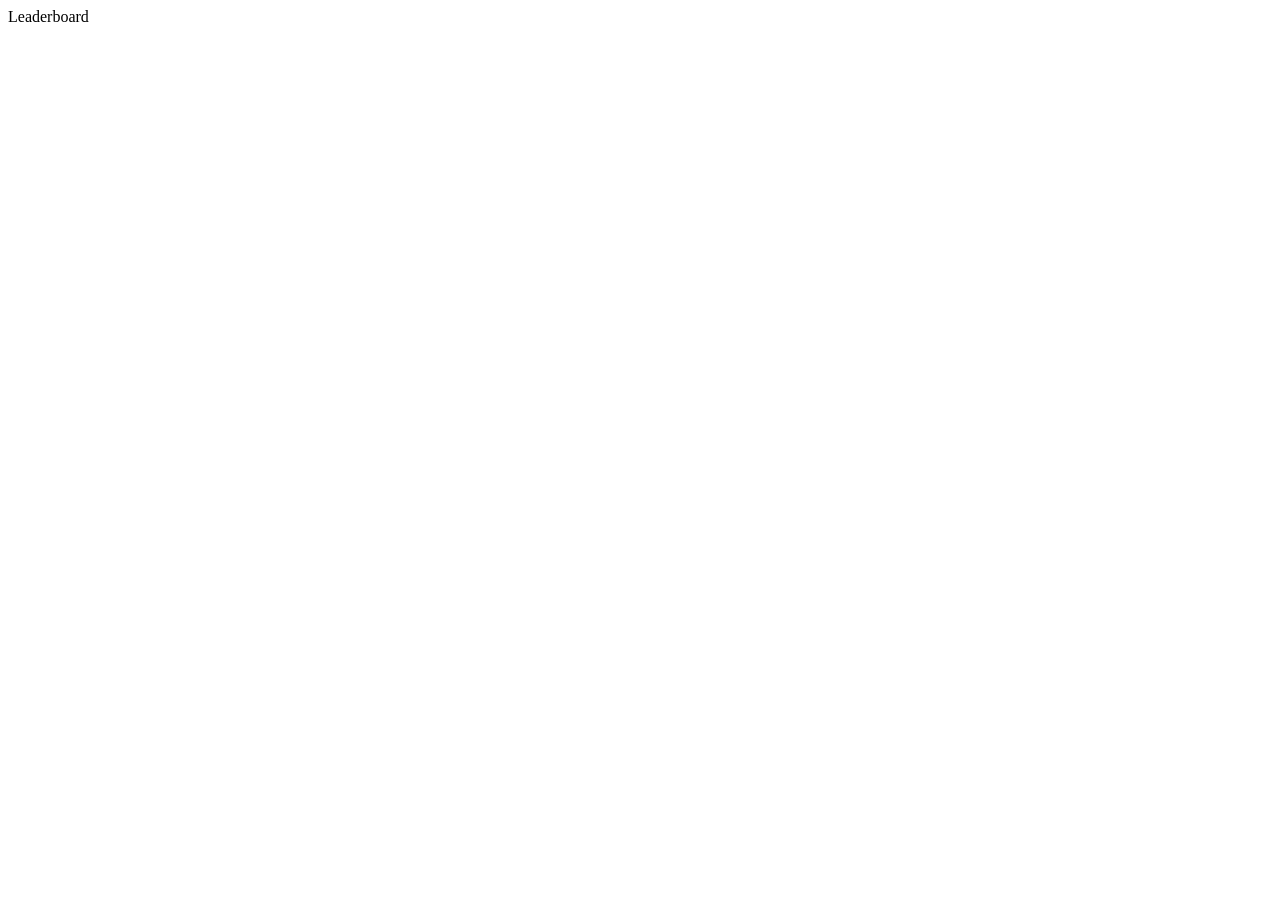
==== static/leaderboard.html @ 75bd3f2d "dd" ====
<!DOCTYPE html>
<html>
<head>
<meta name='viewport' content='width=device-width, initial-scale=1.0, maximum-scale=1.0, user-scalable=0' />
<meta http-equiv="X-UA-Compatible" content="IE=edge" />
<title>IMQS</title>

</head>

<body>
	<div>Leaderboard</div>
</body>

</html>
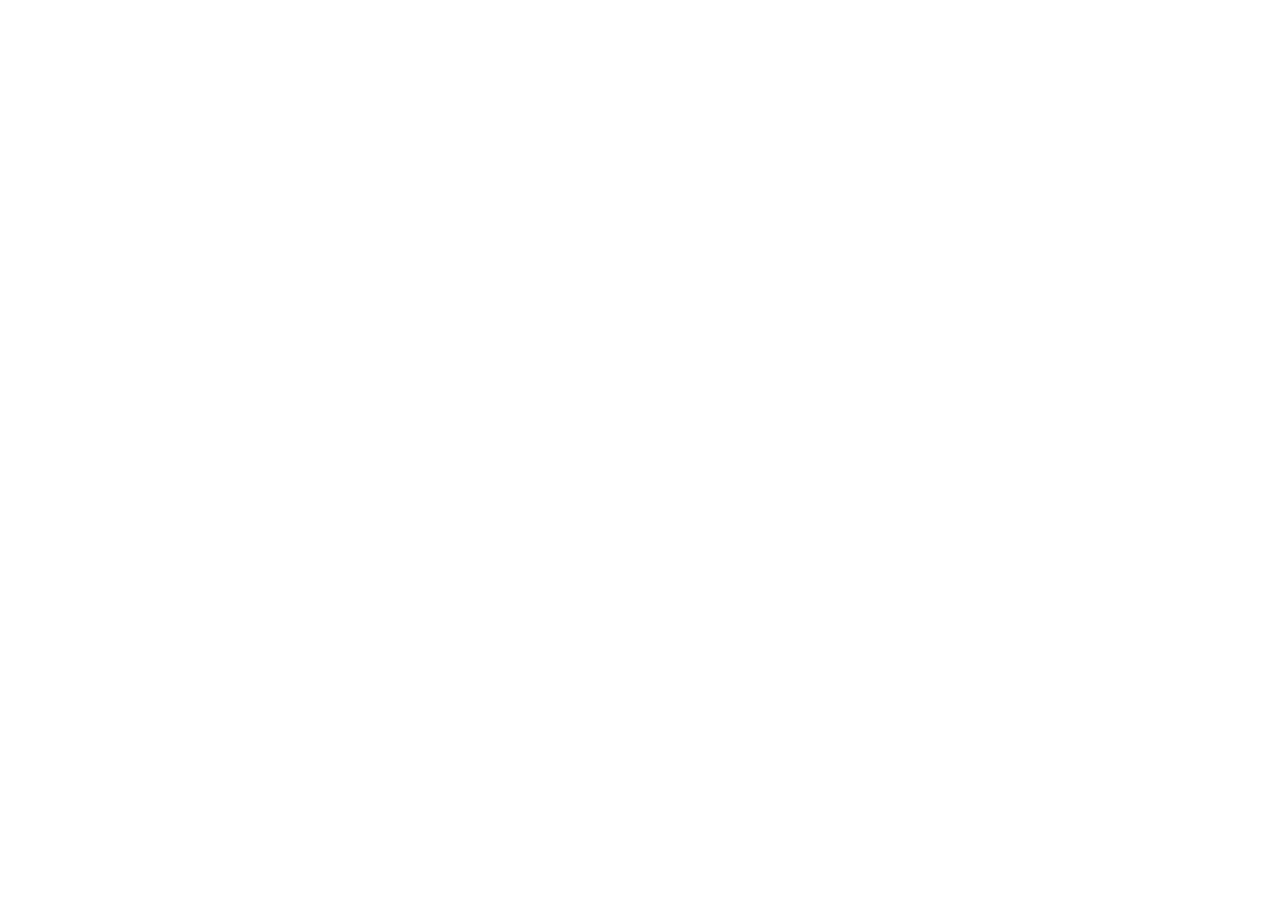
==== commit 98681ad7: "add basic leaderboard" ====
--- a/static/leaderboard.html
+++ b/static/leaderboard.html
@@ -1,16 +1,31 @@
-<!DOCTYPE html>
-<html>
+<!DOCTYPE HTML>
+
 <head>
-<meta name='viewport' content='width=device-width, initial-scale=1.0, maximum-scale=1.0, user-scalable=0' />
-<meta http-equiv="X-UA-Compatible" content="IE=edge" />
-<title>IMQS</title>
+    <script src='/static/jquery-2.0.3.min.js'></script>
+    <script src='/static/seedrandom.js'></script>
+    <script src='/static/engine.js'></script>
+    <script src='/static/leaderboard.js'></script>
+    <script src='/static/codemirror/lib/codemirror.js'></script>
+    <script src='/static/codemirror/mode/javascript/javascript.js'></script>
+
+    <link rel="stylesheet" href="/static/develop.css"/>
+    <link rel="stylesheet" href="/static/codemirror/lib/codemirror.css">
+
+    <link rel="stylesheet" href="/static/codemirror/theme/ambiance.css">
+    <link rel="stylesheet" href="/static/codemirror/theme/eclipse.css">
+    <link rel="stylesheet" href="/static/codemirror/theme/elegant.css">
+    <link rel="stylesheet" href="/static/codemirror/theme/mdn-like.css">
+    <link rel="stylesheet" href="/static/codemirror/theme/monokai.css">
+    <link rel="stylesheet" href="/static/codemirror/theme/mbo.css">
+    <link rel="stylesheet" href="/static/codemirror/theme/neat.css">
+    <link rel="stylesheet" href="/static/codemirror/theme/neo.css">
+    <link rel="stylesheet" href="/static/codemirror/theme/paraiso-light.css">
+    <link rel="stylesheet" href="/static/codemirror/theme/xq-light.css">
 
 </head>
 
-<body>
-	<div>Leaderboard</div>
+<body style="font-family:'verdana'" onload="leader_onload()">
+<table cellspacing="0" cellpadding="0" class='leaderboard-table'><tbody id='leaderboard' class='leaderboard-tbody'></tbody></table>
 </body>
 
-</html>
 
-
--- a/static/develop.css
+++ b/static/develop.css
@@ -0,0 +1,77 @@
+html {
+	height: 100%;
+}
+
+body {
+	height: 100%;
+	margin: 0;
+	padding: 0;
+}
+
+.codePane {
+	width: 100em;			/* eats up all space not used by the other columns */
+	height: 100%;
+	background: #f0f0f0;
+}
+
+.map {
+	margin: 20px;
+	border: 1px solid #666;
+	border-radius: 2px;
+}
+
+.btnDiv {
+	text-align: right;
+	margin: 1.0em;
+}
+
+.btn {
+	height: 2.0em;
+	width: 10em;
+}
+
+.status {
+	margin: 1em;
+	font-size: 15pt;
+}
+
+.leaderboard-table {
+	width:100%;
+	height:100%;
+	margin: 0 auto;
+	max-width: 700px;
+	border: none;
+}
+
+.leaderboard-tbody {
+	width:100%;
+	height:100%;
+
+}
+
+.leaderboard-row {
+	width:100%;
+	height: 10%;
+	vertical-align: top;
+}
+
+.leaderboard-map {
+	vertical-align: middle;
+	border-bottom: 1px solid darkgray;
+}
+
+.leaderboard-name {
+	font-size: 50px;
+	vertical-align: middle;
+	color:gray;
+	border-bottom: 1px solid darkgray;
+
+}
+
+.leaderboard-score {
+	font-size: 50px;
+	vertical-align: middle;
+	color:gray;
+	border-bottom: 1px solid darkgray;
+	text-align: center;
+}
--- a/static/codemirror/lib/codemirror.css
+++ b/static/codemirror/lib/codemirror.css
@@ -0,0 +1,301 @@
+/* BASICS */
+
+.CodeMirror {
+  /* Set height, width, borders, and global font properties here */
+  font-family: monospace;
+  height: 300px;
+}
+.CodeMirror-scroll {
+  /* Set scrolling behaviour here */
+  overflow: auto;
+}
+
+/* PADDING */
+
+.CodeMirror-lines {
+  padding: 4px 0; /* Vertical padding around content */
+}
+.CodeMirror pre {
+  padding: 0 4px; /* Horizontal padding of content */
+}
+
+.CodeMirror-scrollbar-filler, .CodeMirror-gutter-filler {
+  background-color: white; /* The little square between H and V scrollbars */
+}
+
+/* GUTTER */
+
+.CodeMirror-gutters {
+  border-right: 1px solid #ddd;
+  background-color: #f7f7f7;
+  white-space: nowrap;
+}
+.CodeMirror-linenumbers {}
+.CodeMirror-linenumber {
+  padding: 0 3px 0 5px;
+  min-width: 20px;
+  text-align: right;
+  color: #999;
+  -moz-box-sizing: content-box;
+  box-sizing: content-box;
+}
+
+.CodeMirror-guttermarker { color: black; }
+.CodeMirror-guttermarker-subtle { color: #999; }
+
+/* CURSOR */
+
+.CodeMirror div.CodeMirror-cursor {
+  border-left: 1px solid black;
+}
+/* Shown when moving in bi-directional text */
+.CodeMirror div.CodeMirror-secondarycursor {
+  border-left: 1px solid silver;
+}
+.CodeMirror.cm-keymap-fat-cursor div.CodeMirror-cursor {
+  width: auto;
+  border: 0;
+  background: #7e7;
+}
+.cm-animate-fat-cursor {
+  width: auto;
+  border: 0;
+  -webkit-animation: blink 1.06s steps(1) infinite;
+  -moz-animation: blink 1.06s steps(1) infinite;
+  animation: blink 1.06s steps(1) infinite;
+}
+@-moz-keyframes blink {
+  0% { background: #7e7; }
+  50% { background: none; }
+  100% { background: #7e7; }
+}
+@-webkit-keyframes blink {
+  0% { background: #7e7; }
+  50% { background: none; }
+  100% { background: #7e7; }
+}
+@keyframes blink {
+  0% { background: #7e7; }
+  50% { background: none; }
+  100% { background: #7e7; }
+}
+
+/* Can style cursor different in overwrite (non-insert) mode */
+div.CodeMirror-overwrite div.CodeMirror-cursor {}
+
+.cm-tab { display: inline-block; }
+
+.CodeMirror-ruler {
+  border-left: 1px solid #ccc;
+  position: absolute;
+}
+
+/* DEFAULT THEME */
+
+.cm-s-default .cm-keyword {color: #708;}
+.cm-s-default .cm-atom {color: #219;}
+.cm-s-default .cm-number {color: #164;}
+.cm-s-default .cm-def {color: #00f;}
+.cm-s-default .cm-variable,
+.cm-s-default .cm-punctuation,
+.cm-s-default .cm-property,
+.cm-s-default .cm-operator {}
+.cm-s-default .cm-variable-2 {color: #05a;}
+.cm-s-default .cm-variable-3 {color: #085;}
+.cm-s-default .cm-comment {color: #a50;}
+.cm-s-default .cm-string {color: #a11;}
+.cm-s-default .cm-string-2 {color: #f50;}
+.cm-s-default .cm-meta {color: #555;}
+.cm-s-default .cm-qualifier {color: #555;}
+.cm-s-default .cm-builtin {color: #30a;}
+.cm-s-default .cm-bracket {color: #997;}
+.cm-s-default .cm-tag {color: #170;}
+.cm-s-default .cm-attribute {color: #00c;}
+.cm-s-default .cm-header {color: blue;}
+.cm-s-default .cm-quote {color: #090;}
+.cm-s-default .cm-hr {color: #999;}
+.cm-s-default .cm-link {color: #00c;}
+
+.cm-negative {color: #d44;}
+.cm-positive {color: #292;}
+.cm-header, .cm-strong {font-weight: bold;}
+.cm-em {font-style: italic;}
+.cm-link {text-decoration: underline;}
+
+.cm-s-default .cm-error {color: #f00;}
+.cm-invalidchar {color: #f00;}
+
+/* Default styles for common addons */
+
+div.CodeMirror span.CodeMirror-matchingbracket {color: #0f0;}
+div.CodeMirror span.CodeMirror-nonmatchingbracket {color: #f22;}
+.CodeMirror-matchingtag { background: rgba(255, 150, 0, .3); }
+.CodeMirror-activeline-background {background: #e8f2ff;}
+
+/* STOP */
+
+/* The rest of this file contains styles related to the mechanics of
+   the editor. You probably shouldn't touch them. */
+
+.CodeMirror {
+  line-height: 1;
+  position: relative;
+  overflow: hidden;
+  background: white;
+  color: black;
+}
+
+.CodeMirror-scroll {
+  /* 30px is the magic margin used to hide the element's real scrollbars */
+  /* See overflow: hidden in .CodeMirror */
+  margin-bottom: -30px; margin-right: -30px;
+  padding-bottom: 30px;
+  height: 100%;
+  outline: none; /* Prevent dragging from highlighting the element */
+  position: relative;
+  -moz-box-sizing: content-box;
+  box-sizing: content-box;
+}
+.CodeMirror-sizer {
+  position: relative;
+  border-right: 30px solid transparent;
+  -moz-box-sizing: content-box;
+  box-sizing: content-box;
+}
+
+/* The fake, visible scrollbars. Used to force redraw during scrolling
+   before actuall scrolling happens, thus preventing shaking and
+   flickering artifacts. */
+.CodeMirror-vscrollbar, .CodeMirror-hscrollbar, .CodeMirror-scrollbar-filler, .CodeMirror-gutter-filler {
+  position: absolute;
+  z-index: 6;
+  display: none;
+}
+.CodeMirror-vscrollbar {
+  right: 0; top: 0;
+  overflow-x: hidden;
+  overflow-y: scroll;
+}
+.CodeMirror-hscrollbar {
+  bottom: 0; left: 0;
+  overflow-y: hidden;
+  overflow-x: scroll;
+}
+.CodeMirror-scrollbar-filler {
+  right: 0; bottom: 0;
+}
+.CodeMirror-gutter-filler {
+  left: 0; bottom: 0;
+}
+
+.CodeMirror-gutters {
+  position: absolute; left: 0; top: 0;
+  padding-bottom: 30px;
+  z-index: 3;
+}
+.CodeMirror-gutter {
+  white-space: normal;
+  height: 100%;
+  -moz-box-sizing: content-box;
+  box-sizing: content-box;
+  padding-bottom: 30px;
+  margin-bottom: -32px;
+  display: inline-block;
+  /* Hack to make IE7 behave */
+  *zoom:1;
+  *display:inline;
+}
+.CodeMirror-gutter-elt {
+  position: absolute;
+  cursor: default;
+  z-index: 4;
+}
+
+.CodeMirror-lines {
+  cursor: text;
+}
+.CodeMirror pre {
+  /* Reset some styles that the rest of the page might have set */
+  -moz-border-radius: 0; -webkit-border-radius: 0; border-radius: 0;
+  border-width: 0;
+  background: transparent;
+  font-family: inherit;
+  font-size: inherit;
+  margin: 0;
+  white-space: pre;
+  word-wrap: normal;
+  line-height: inherit;
+  color: inherit;
+  z-index: 2;
+  position: relative;
+  overflow: visible;
+}
+.CodeMirror-wrap pre {
+  word-wrap: break-word;
+  white-space: pre-wrap;
+  word-break: normal;
+}
+
+.CodeMirror-linebackground {
+  position: absolute;
+  left: 0; right: 0; top: 0; bottom: 0;
+  z-index: 0;
+}
+
+.CodeMirror-linewidget {
+  position: relative;
+  z-index: 2;
+  overflow: auto;
+}
+
+.CodeMirror-widget {}
+
+.CodeMirror-wrap .CodeMirror-scroll {
+  overflow-x: hidden;
+}
+
+.CodeMirror-measure {
+  position: absolute;
+  width: 100%;
+  height: 0;
+  overflow: hidden;
+  visibility: hidden;
+}
+.CodeMirror-measure pre { position: static; }
+
+.CodeMirror div.CodeMirror-cursor {
+  position: absolute;
+  border-right: none;
+  width: 0;
+}
+
+div.CodeMirror-cursors {
+  visibility: hidden;
+  position: relative;
+  z-index: 1;
+}
+.CodeMirror-focused div.CodeMirror-cursors {
+  visibility: visible;
+}
+
+.CodeMirror-selected { background: #d9d9d9; }
+.CodeMirror-focused .CodeMirror-selected { background: #d7d4f0; }
+.CodeMirror-crosshair { cursor: crosshair; }
+
+.cm-searching {
+  background: #ffa;
+  background: rgba(255, 255, 0, .4);
+}
+
+/* IE7 hack to prevent it from returning funny offsetTops on the spans */
+.CodeMirror span { *vertical-align: text-bottom; }
+
+/* Used to force a border model for a node */
+.cm-force-border { padding-right: .1px; }
+
+@media print {
+  /* Hide the cursor when printing */
+  .CodeMirror div.CodeMirror-cursors {
+    visibility: hidden;
+  }
+}
--- a/static/codemirror/theme/ambiance.css
+++ b/static/codemirror/theme/ambiance.css
@@ -0,0 +1,77 @@
+/* ambiance theme for codemirror */
+
+/* Color scheme */
+
+.cm-s-ambiance .cm-keyword { color: #cda869; }
+.cm-s-ambiance .cm-atom { color: #CF7EA9; }
+.cm-s-ambiance .cm-number { color: #78CF8A; }
+.cm-s-ambiance .cm-def { color: #aac6e3; }
+.cm-s-ambiance .cm-variable { color: #ffb795; }
+.cm-s-ambiance .cm-variable-2 { color: #eed1b3; }
+.cm-s-ambiance .cm-variable-3 { color: #faded3; }
+.cm-s-ambiance .cm-property { color: #eed1b3; }
+.cm-s-ambiance .cm-operator {color: #fa8d6a;}
+.cm-s-ambiance .cm-comment { color: #555; font-style:italic; }
+.cm-s-ambiance .cm-string { color: #8f9d6a; }
+.cm-s-ambiance .cm-string-2 { color: #9d937c; }
+.cm-s-ambiance .cm-meta { color: #D2A8A1; }
+.cm-s-ambiance .cm-qualifier { color: yellow; }
+.cm-s-ambiance .cm-builtin { color: #9999cc; }
+.cm-s-ambiance .cm-bracket { color: #24C2C7; }
+.cm-s-ambiance .cm-tag { color: #fee4ff }
+.cm-s-ambiance .cm-attribute {  color: #9B859D; }
+.cm-s-ambiance .cm-header {color: blue;}
+.cm-s-ambiance .cm-quote { color: #24C2C7; }
+.cm-s-ambiance .cm-hr { color: pink; }
+.cm-s-ambiance .cm-link { color: #F4C20B; }
+.cm-s-ambiance .cm-special { color: #FF9D00; }
+.cm-s-ambiance .cm-error { color: #AF2018; }
+
+.cm-s-ambiance .CodeMirror-matchingbracket { color: #0f0; }
+.cm-s-ambiance .CodeMirror-nonmatchingbracket { color: #f22; }
+
+.cm-s-ambiance .CodeMirror-selected {
+  background: rgba(255, 255, 255, 0.15);
+}
+.cm-s-ambiance.CodeMirror-focused .CodeMirror-selected {
+  background: rgba(255, 255, 255, 0.10);
+}
+
+/* Editor styling */
+
+.cm-s-ambiance.CodeMirror {
+  line-height: 1.40em;
+  color: #E6E1DC;
+  background-color: #202020;
+  -webkit-box-shadow: inset 0 0 10px black;
+  -moz-box-shadow: inset 0 0 10px black;
+  box-shadow: inset 0 0 10px black;
+}
+
+.cm-s-ambiance .CodeMirror-gutters {
+  background: #3D3D3D;
+  border-right: 1px solid #4D4D4D;
+  box-shadow: 0 10px 20px black;
+}
+
+.cm-s-ambiance .CodeMirror-linenumber {
+  text-shadow: 0px 1px 1px #4d4d4d;
+  color: #111;
+  padding: 0 5px;
+}
+
+.cm-s-ambiance .CodeMirror-guttermarker { color: #aaa; }
+.cm-s-ambiance .CodeMirror-guttermarker-subtle { color: #111; }
+
+.cm-s-ambiance .CodeMirror-lines .CodeMirror-cursor {
+  border-left: 1px solid #7991E8;
+}
+
+.cm-s-ambiance .CodeMirror-activeline-background {
+  background: none repeat scroll 0% 0% rgba(255, 255, 255, 0.031);
+}
+
+.cm-s-ambiance.CodeMirror,
+.cm-s-ambiance .CodeMirror-gutters {
+  background-image: url("[data-uri]");
+}
--- a/static/codemirror/theme/eclipse.css
+++ b/static/codemirror/theme/eclipse.css
@@ -0,0 +1,23 @@
+.cm-s-eclipse span.cm-meta {color: #FF1717;}
+.cm-s-eclipse span.cm-keyword { line-height: 1em; font-weight: bold; color: #7F0055; }
+.cm-s-eclipse span.cm-atom {color: #219;}
+.cm-s-eclipse span.cm-number {color: #164;}
+.cm-s-eclipse span.cm-def {color: #00f;}
+.cm-s-eclipse span.cm-variable {color: black;}
+.cm-s-eclipse span.cm-variable-2 {color: #0000C0;}
+.cm-s-eclipse span.cm-variable-3 {color: #0000C0;}
+.cm-s-eclipse span.cm-property {color: black;}
+.cm-s-eclipse span.cm-operator {color: black;}
+.cm-s-eclipse span.cm-comment {color: #3F7F5F;}
+.cm-s-eclipse span.cm-string {color: #2A00FF;}
+.cm-s-eclipse span.cm-string-2 {color: #f50;}
+.cm-s-eclipse span.cm-qualifier {color: #555;}
+.cm-s-eclipse span.cm-builtin {color: #30a;}
+.cm-s-eclipse span.cm-bracket {color: #cc7;}
+.cm-s-eclipse span.cm-tag {color: #170;}
+.cm-s-eclipse span.cm-attribute {color: #00c;}
+.cm-s-eclipse span.cm-link {color: #219;}
+.cm-s-eclipse span.cm-error {color: #f00;}
+
+.cm-s-eclipse .CodeMirror-activeline-background {background: #e8f2ff !important;}
+.cm-s-eclipse .CodeMirror-matchingbracket {outline:1px solid grey; color:black !important;}
--- a/static/codemirror/theme/elegant.css
+++ b/static/codemirror/theme/elegant.css
@@ -0,0 +1,13 @@
+.cm-s-elegant span.cm-number, .cm-s-elegant span.cm-string, .cm-s-elegant span.cm-atom {color: #762;}
+.cm-s-elegant span.cm-comment {color: #262; font-style: italic; line-height: 1em;}
+.cm-s-elegant span.cm-meta {color: #555; font-style: italic; line-height: 1em;}
+.cm-s-elegant span.cm-variable {color: black;}
+.cm-s-elegant span.cm-variable-2 {color: #b11;}
+.cm-s-elegant span.cm-qualifier {color: #555;}
+.cm-s-elegant span.cm-keyword {color: #730;}
+.cm-s-elegant span.cm-builtin {color: #30a;}
+.cm-s-elegant span.cm-link {color: #762;}
+.cm-s-elegant span.cm-error {background-color: #fdd;}
+
+.cm-s-elegant .CodeMirror-activeline-background {background: #e8f2ff !important;}
+.cm-s-elegant .CodeMirror-matchingbracket {outline:1px solid grey; color:black !important;}
--- a/static/codemirror/theme/mdn-like.css
+++ b/static/codemirror/theme/mdn-like.css
@@ -0,0 +1,44 @@
+/*
+  MDN-LIKE Theme - Mozilla
+  Ported to CodeMirror by Peter Kroon <plakroon@gmail.com>
+  Report bugs/issues here: https://github.com/marijnh/CodeMirror/issues
+  GitHub: @peterkroon
+
+  The mdn-like theme is inspired on the displayed code examples at: https://developer.mozilla.org/en-US/docs/Web/CSS/animation
+
+*/
+.cm-s-mdn-like.CodeMirror { color: #999; background-color: #fff; }
+.cm-s-mdn-like .CodeMirror-selected { background: #cfc !important; }
+
+.cm-s-mdn-like .CodeMirror-gutters { background: #f8f8f8; border-left: 6px solid rgba(0,83,159,0.65); color: #333; }
+.cm-s-mdn-like .CodeMirror-linenumber { color: #aaa; margin-left: 3px; }
+div.cm-s-mdn-like .CodeMirror-cursor { border-left: 2px solid #222; }
+
+.cm-s-mdn-like .cm-keyword {  color: #6262FF; }
+.cm-s-mdn-like .cm-atom { color: #F90; }
+.cm-s-mdn-like .cm-number { color:  #ca7841; }
+.cm-s-mdn-like .cm-def { color: #8DA6CE; }
+.cm-s-mdn-like span.cm-variable-2, .cm-s-mdn-like span.cm-tag { color: #690; }
+.cm-s-mdn-like span.cm-variable-3, .cm-s-mdn-like span.cm-def { color: #07a; }
+
+.cm-s-mdn-like .cm-variable { color: #07a; }
+.cm-s-mdn-like .cm-property { color: #905; }
+.cm-s-mdn-like .cm-qualifier { color: #690; }
+
+.cm-s-mdn-like .cm-operator { color: #cda869; }
+.cm-s-mdn-like .cm-comment { color:#777; font-weight:normal; }
+.cm-s-mdn-like .cm-string { color:#07a; font-style:italic; }
+.cm-s-mdn-like .cm-string-2 { color:#bd6b18; } /*?*/
+.cm-s-mdn-like .cm-meta { color: #000; } /*?*/
+.cm-s-mdn-like .cm-builtin { color: #9B7536; } /*?*/
+.cm-s-mdn-like .cm-tag { color: #997643; }
+.cm-s-mdn-like .cm-attribute { color: #d6bb6d; } /*?*/
+.cm-s-mdn-like .cm-header { color: #FF6400; }
+.cm-s-mdn-like .cm-hr { color: #AEAEAE; }
+.cm-s-mdn-like .cm-link {   color:#ad9361; font-style:italic; text-decoration:none; }
+.cm-s-mdn-like .cm-error { border-bottom: 1px solid red; }
+
+div.cm-s-mdn-like .CodeMirror-activeline-background {background: #efefff;}
+div.cm-s-mdn-like span.CodeMirror-matchingbracket {outline:1px solid grey; color: inherit;}
+
+.cm-s-mdn-like.CodeMirror { background-image: url([data-uri]); }
--- a/static/codemirror/theme/monokai.css
+++ b/static/codemirror/theme/monokai.css
@@ -0,0 +1,31 @@
+/* Based on Sublime Text's Monokai theme */
+
+.cm-s-monokai.CodeMirror {background: #272822; color: #f8f8f2;}
+.cm-s-monokai div.CodeMirror-selected {background: #49483E !important;}
+.cm-s-monokai .CodeMirror-gutters {background: #272822; border-right: 0px;}
+.cm-s-monokai .CodeMirror-guttermarker { color: white; }
+.cm-s-monokai .CodeMirror-guttermarker-subtle { color: #d0d0d0; }
+.cm-s-monokai .CodeMirror-linenumber {color: #d0d0d0;}
+.cm-s-monokai .CodeMirror-cursor {border-left: 1px solid #f8f8f0 !important;}
+
+.cm-s-monokai span.cm-comment {color: #75715e;}
+.cm-s-monokai span.cm-atom {color: #ae81ff;}
+.cm-s-monokai span.cm-number {color: #ae81ff;}
+
+.cm-s-monokai span.cm-property, .cm-s-monokai span.cm-attribute {color: #a6e22e;}
+.cm-s-monokai span.cm-keyword {color: #f92672;}
+.cm-s-monokai span.cm-string {color: #e6db74;}
+
+.cm-s-monokai span.cm-variable {color: #a6e22e;}
+.cm-s-monokai span.cm-variable-2 {color: #9effff;}
+.cm-s-monokai span.cm-def {color: #fd971f;}
+.cm-s-monokai span.cm-bracket {color: #f8f8f2;}
+.cm-s-monokai span.cm-tag {color: #f92672;}
+.cm-s-monokai span.cm-link {color: #ae81ff;}
+.cm-s-monokai span.cm-error {background: #f92672; color: #f8f8f0;}
+
+.cm-s-monokai .CodeMirror-activeline-background {background: #373831 !important;}
+.cm-s-monokai .CodeMirror-matchingbracket {
+  text-decoration: underline;
+  color: white !important;
+}
--- a/static/codemirror/theme/mbo.css
+++ b/static/codemirror/theme/mbo.css
@@ -0,0 +1,39 @@
+/* Based on mbonaci's Brackets mbo theme */
+
+.cm-s-mbo.CodeMirror {background: #2c2c2c; color: #ffffe9;}
+.cm-s-mbo div.CodeMirror-selected {background: #716C62 !important;}
+.cm-s-mbo .CodeMirror-gutters {background: #4e4e4e; border-right: 0px;}
+.cm-s-mbo .CodeMirror-guttermarker { color: white; }
+.cm-s-mbo .CodeMirror-guttermarker-subtle { color: grey; }
+.cm-s-mbo .CodeMirror-linenumber {color: #dadada;}
+.cm-s-mbo .CodeMirror-cursor {border-left: 1px solid #ffffec !important;}
+
+.cm-s-mbo span.cm-comment {color: #95958a;}
+.cm-s-mbo span.cm-atom {color: #00a8c6;}
+.cm-s-mbo span.cm-number {color: #00a8c6;}
+
+.cm-s-mbo span.cm-property, .cm-s-mbo span.cm-attribute {color: #9ddfe9;}
+.cm-s-mbo span.cm-keyword {color: #ffb928;}
+.cm-s-mbo span.cm-string {color: #ffcf6c;}
+
+.cm-s-mbo span.cm-variable {color: #ffffec;}
+.cm-s-mbo span.cm-variable-2 {color: #00a8c6;}
+.cm-s-mbo span.cm-def {color: #ffffec;}
+.cm-s-mbo span.cm-bracket {color: #fffffc; font-weight: bold;}
+.cm-s-mbo span.cm-tag {color: #9ddfe9;}
+.cm-s-mbo span.cm-link {color: #f54b07;}
+.cm-s-mbo span.cm-error {border-bottom: #636363; color: #ffffec;}
+
+.cm-s-mbo .CodeMirror-activeline-background {background: #494b41 !important;}
+.cm-s-mbo .CodeMirror-matchingbracket {
+  text-decoration: underline;
+  color: #f5e107 !important;
+ }
+ 
+.cm-s-mbo .CodeMirror-matchingtag { background: rgba(255, 255, 255, .37); }
+
+.cm-s-mbo span.cm-searching {
+  background-color: none;
+  background: none;
+  box-shadow: 0 0 0 1px #ffffec;
+}
--- a/static/codemirror/theme/neat.css
+++ b/static/codemirror/theme/neat.css
@@ -0,0 +1,12 @@
+.cm-s-neat span.cm-comment { color: #a86; }
+.cm-s-neat span.cm-keyword { line-height: 1em; font-weight: bold; color: blue; }
+.cm-s-neat span.cm-string { color: #a22; }
+.cm-s-neat span.cm-builtin { line-height: 1em; font-weight: bold; color: #077; }
+.cm-s-neat span.cm-special { line-height: 1em; font-weight: bold; color: #0aa; }
+.cm-s-neat span.cm-variable { color: black; }
+.cm-s-neat span.cm-number, .cm-s-neat span.cm-atom { color: #3a3; }
+.cm-s-neat span.cm-meta {color: #555;}
+.cm-s-neat span.cm-link { color: #3a3; }
+
+.cm-s-neat .CodeMirror-activeline-background {background: #e8f2ff !important;}
+.cm-s-neat .CodeMirror-matchingbracket {outline:1px solid grey; color:black !important;}
--- a/static/codemirror/theme/neo.css
+++ b/static/codemirror/theme/neo.css
@@ -0,0 +1,43 @@
+/* neo theme for codemirror */
+
+/* Color scheme */
+
+.cm-s-neo.CodeMirror {
+  background-color:#ffffff;
+  color:#2e383c;
+  line-height:1.4375;
+}
+.cm-s-neo .cm-comment {color:#75787b}
+.cm-s-neo .cm-keyword, .cm-s-neo .cm-property {color:#1d75b3}
+.cm-s-neo .cm-atom,.cm-s-neo .cm-number {color:#75438a}
+.cm-s-neo .cm-node,.cm-s-neo .cm-tag {color:#9c3328}
+.cm-s-neo .cm-string {color:#b35e14}
+.cm-s-neo .cm-variable,.cm-s-neo .cm-qualifier {color:#047d65}
+
+
+/* Editor styling */
+
+.cm-s-neo pre {
+  padding:0;
+}
+
+.cm-s-neo .CodeMirror-gutters {
+  border:none;
+  border-right:10px solid transparent;
+  background-color:transparent;
+}
+
+.cm-s-neo .CodeMirror-linenumber {
+  padding:0;
+  color:#e0e2e5;
+}
+
+.cm-s-neo .CodeMirror-guttermarker { color: #1d75b3; }
+.cm-s-neo .CodeMirror-guttermarker-subtle { color: #e0e2e5; }
+
+.cm-s-neo div.CodeMirror-cursor {
+  width: auto;
+  border: 0;
+  background: rgba(155,157,162,0.37);
+  z-index: 1;
+}
--- a/static/codemirror/theme/paraiso-light.css
+++ b/static/codemirror/theme/paraiso-light.css
@@ -0,0 +1,36 @@
+/*
+
+    Name:       Paraíso (Light)
+    Author:     Jan T. Sott
+
+    Color scheme by Jan T. Sott (https://github.com/idleberg/Paraiso-CodeMirror)
+    Inspired by the art of Rubens LP (http://www.rubenslp.com.br)
+
+*/
+
+.cm-s-paraiso-light.CodeMirror {background: #e7e9db; color: #41323f;}
+.cm-s-paraiso-light div.CodeMirror-selected {background: #b9b6b0 !important;}
+.cm-s-paraiso-light .CodeMirror-gutters {background: #e7e9db; border-right: 0px;}
+.cm-s-paraiso-light .CodeMirror-guttermarker { color: black; }
+.cm-s-paraiso-light .CodeMirror-guttermarker-subtle { color: #8d8687; }
+.cm-s-paraiso-light .CodeMirror-linenumber {color: #8d8687;}
+.cm-s-paraiso-light .CodeMirror-cursor {border-left: 1px solid #776e71 !important;}
+
+.cm-s-paraiso-light span.cm-comment {color: #e96ba8;}
+.cm-s-paraiso-light span.cm-atom {color: #815ba4;}
+.cm-s-paraiso-light span.cm-number {color: #815ba4;}
+
+.cm-s-paraiso-light span.cm-property, .cm-s-paraiso-light span.cm-attribute {color: #48b685;}
+.cm-s-paraiso-light span.cm-keyword {color: #ef6155;}
+.cm-s-paraiso-light span.cm-string {color: #fec418;}
+
+.cm-s-paraiso-light span.cm-variable {color: #48b685;}
+.cm-s-paraiso-light span.cm-variable-2 {color: #06b6ef;}
+.cm-s-paraiso-light span.cm-def {color: #f99b15;}
+.cm-s-paraiso-light span.cm-bracket {color: #41323f;}
+.cm-s-paraiso-light span.cm-tag {color: #ef6155;}
+.cm-s-paraiso-light span.cm-link {color: #815ba4;}
+.cm-s-paraiso-light span.cm-error {background: #ef6155; color: #776e71;}
+
+.cm-s-paraiso-light .CodeMirror-activeline-background {background: #CFD1C4 !important;}
+.cm-s-paraiso-light .CodeMirror-matchingbracket { text-decoration: underline; color: white !important;}
--- a/static/codemirror/theme/xq-light.css
+++ b/static/codemirror/theme/xq-light.css
@@ -0,0 +1,43 @@
+/*
+Copyright (C) 2011 by MarkLogic Corporation
+Author: Mike Brevoort <mike@brevoort.com>
+
+Permission is hereby granted, free of charge, to any person obtaining a copy
+of this software and associated documentation files (the "Software"), to deal
+in the Software without restriction, including without limitation the rights
+to use, copy, modify, merge, publish, distribute, sublicense, and/or sell
+copies of the Software, and to permit persons to whom the Software is
+furnished to do so, subject to the following conditions:
+
+The above copyright notice and this permission notice shall be included in
+all copies or substantial portions of the Software.
+
+THE SOFTWARE IS PROVIDED "AS IS", WITHOUT WARRANTY OF ANY KIND, EXPRESS OR
+IMPLIED, INCLUDING BUT NOT LIMITED TO THE WARRANTIES OF MERCHANTABILITY,
+FITNESS FOR A PARTICULAR PURPOSE AND NONINFRINGEMENT. IN NO EVENT SHALL THE
+AUTHORS OR COPYRIGHT HOLDERS BE LIABLE FOR ANY CLAIM, DAMAGES OR OTHER
+LIABILITY, WHETHER IN AN ACTION OF CONTRACT, TORT OR OTHERWISE, ARISING FROM,
+OUT OF OR IN CONNECTION WITH THE SOFTWARE OR THE USE OR OTHER DEALINGS IN
+THE SOFTWARE.
+*/
+.cm-s-xq-light span.cm-keyword {line-height: 1em; font-weight: bold; color: #5A5CAD; }
+.cm-s-xq-light span.cm-atom {color: #6C8CD5;}
+.cm-s-xq-light span.cm-number {color: #164;}
+.cm-s-xq-light span.cm-def {text-decoration:underline;}
+.cm-s-xq-light span.cm-variable {color: black; }
+.cm-s-xq-light span.cm-variable-2 {color:black;}
+.cm-s-xq-light span.cm-variable-3 {color: black; }
+.cm-s-xq-light span.cm-property {}
+.cm-s-xq-light span.cm-operator {}
+.cm-s-xq-light span.cm-comment {color: #0080FF; font-style: italic;}
+.cm-s-xq-light span.cm-string {color: red;}
+.cm-s-xq-light span.cm-meta {color: yellow;}
+.cm-s-xq-light span.cm-qualifier {color: grey}
+.cm-s-xq-light span.cm-builtin {color: #7EA656;}
+.cm-s-xq-light span.cm-bracket {color: #cc7;}
+.cm-s-xq-light span.cm-tag {color: #3F7F7F;}
+.cm-s-xq-light span.cm-attribute {color: #7F007F;}
+.cm-s-xq-light span.cm-error {color: #f00;}
+
+.cm-s-xq-light .CodeMirror-activeline-background {background: #e8f2ff !important;}
+.cm-s-xq-light .CodeMirror-matchingbracket {outline:1px solid grey;color:black !important;background:yellow;}
